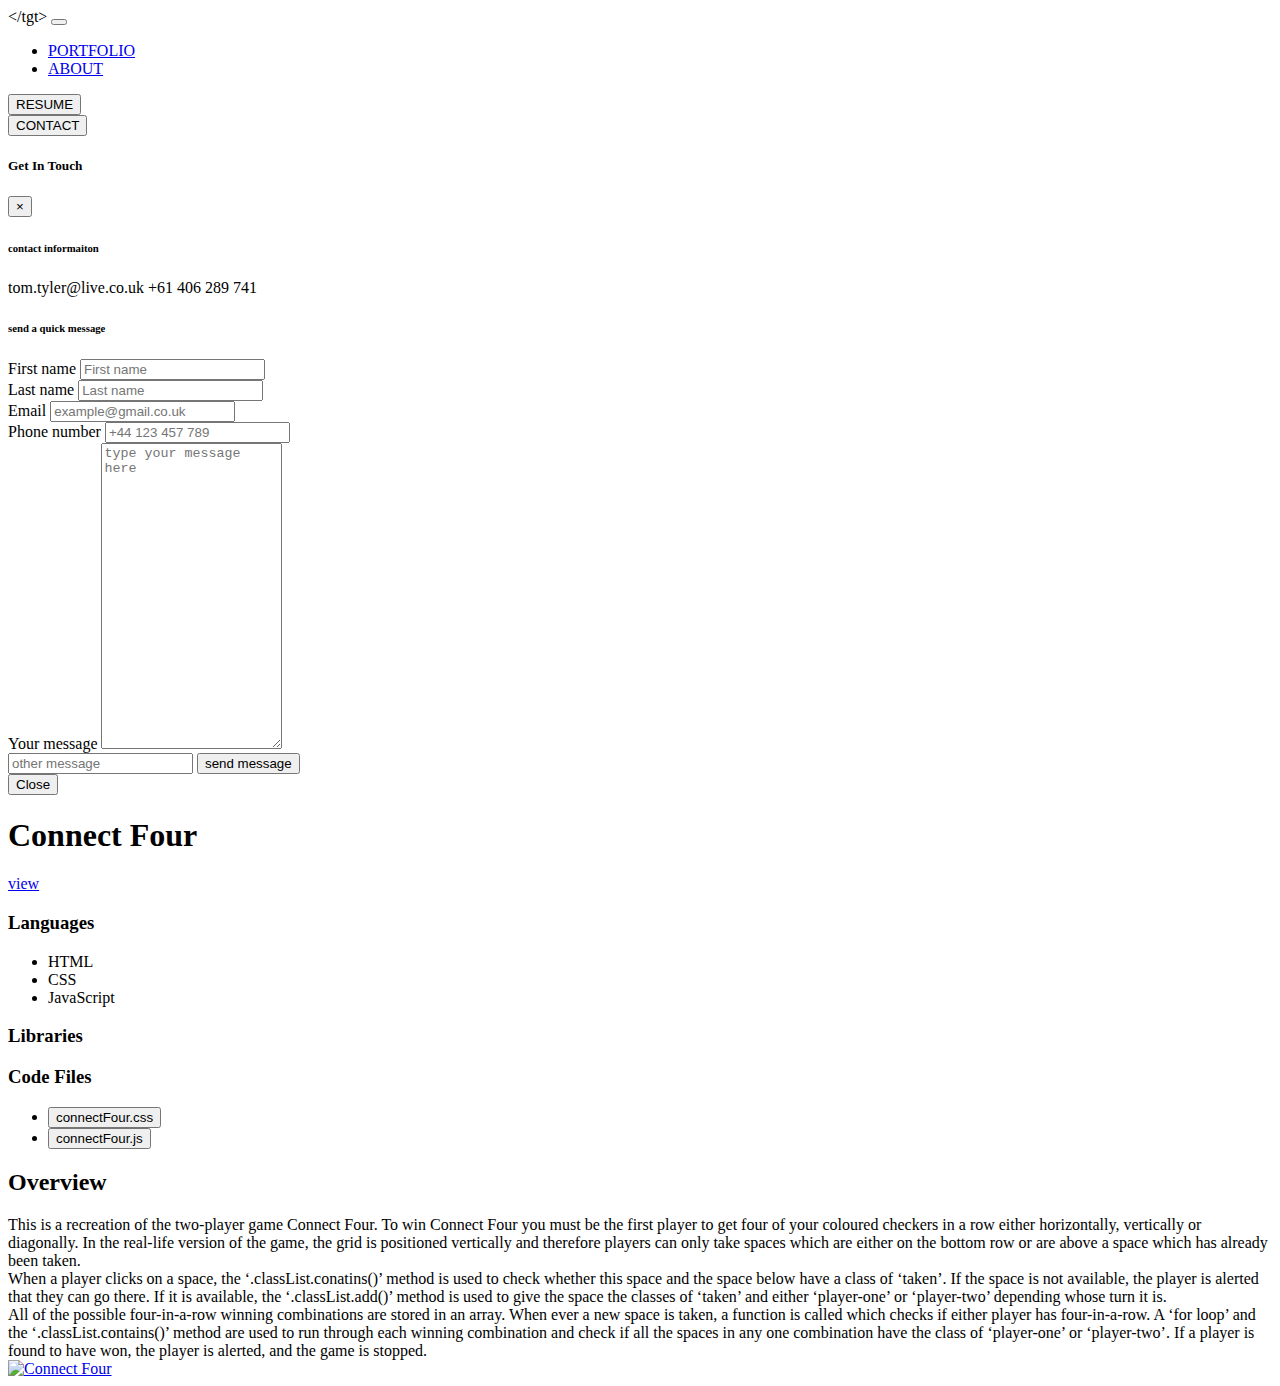
==== details.html @ 8d2fe2ae "first commit" ====
<!DOCTYPE html>
<html lang="en">
	<head>
		<meta charset="utf-8">
		<meta name="viewport" content="width=device-width, initial-scale=0.86, maximum-scale=3.0, minimum-scale=0.86">
		<title>Connect Four | Details</title>

		<!-- fonts & favicons -->
		<link rel="shortcut icon" href="../../images/favicon.ico">
		<link href="https://fonts.googleapis.com/css2?family=Courier+Prime:wght@400;700&display=swap" rel="stylesheet">
		<link href="https://fonts.googleapis.com/css2?family=Cutive+Mono&display=swap" rel="stylesheet">
		
		<!-- CSS files -->
		<link rel="stylesheet" href="../../assets/css/fontAwesome/css/all.css">
		<link rel="stylesheet" href="../../assets/js/lib/bootstrap-4.5.0-dist/css/bootstrap.min.css">
		<link rel="stylesheet" type="text/css" href="../../assets/css/main.css">
	</head>
	<body>

		<nav class="navbar navbar-expand-lg">
			<div class="container position-relative px-2">

			  <span class="navbar-brand mr-4"><i class="fas fa-wave-square logo"></i> &lt;/<span>tgt</span>&gt;</span>
			  <button class="navbar-toggler position-absolute border-0" type="button" data-toggle="collapse" data-target="#navbarSupportedContent" aria-controls="navbarSupportedContent" aria-expanded="false" aria-label="Toggle navigation">
			    <i class="fas fa-bars"></i>
			  </button>

			  <div class="collapse navbar-collapse" id="navbarSupportedContent">
			    <ul class="navbar-nav">
			      <li class="nav-item pt-3 pt-lg-0 ml-3">
			        <a class="nav-link d-inline"href="../../index.html">PORTFOLIO</a>
			      </li>
			      <li class="nav-item py-2 py-lg-0 ml-3">
			        <a class="nav-link d-inline" href="../../about.html">ABOUT</a>
			      </li>
			    </ul>  	      
			  </div>

			  <div class="media position-absolute">
				<form method="get" action="shortHandResume.pdf" target="_blank">
					<button class="border-0 bg-transparent" type="submit">			
					   	<span class="d-none d-lg-inline">RESUME </span>
					   	<i class="fas fa-file"></i>
					</button>
				</form>
				<button class="border-0 bg-transparent ml-3" type="button" data-toggle="modal" data-target="#staticBackdrop">
					<span class="d-none d-lg-inline">CONTACT </span>
					<i class="fas fa-paper-plane"></i>
				</button>
				<div class="ml-3">
					<i class="fas fa-adjust displayModeToggle"></i>
				</div>
			  </div>

			</div>  	
		</nav>

		<div class="modal fade" id="staticBackdrop" data-backdrop="static" tabindex="-1" role="dialog" aria-labelledby="staticBackdropLabel" aria-hidden="true">
		  <div class="modal-dialog" role="document">
		    <div class="modal-content">
		      <div class="modal-header">
		        <h5 class="modal-title" id="staticBackdropLabel">Get In Touch</h5>
		        <button type="button" class="btn btn-secondary px-1 py-0" data-dismiss="modal" aria-label="Close">
		          <span aria-hidden="true">&times;</span>
		        </button>
		      </div>
		      <div class="modal-body">
		      	<h6 class="subHead">contact informaiton</h6>
		      	<span class="d-block pb-2">
			      	<i class="fas fa-envelope"></i>
			      	<span> tom.tyler@live.co.uk</span>
			     </span>
			     <span class="d-block pb-2">
		      		<i class="fas fa-mobile-alt"></i>
		      		<span> +61 406 289 741</span>
		      	</span>
		      	<h6 class="subHead mt-4">send a quick message</h6>
		      	<form action="contact_form.php" method="POST">
		      		<div class="form-row">
					    <div class="form-group col-md-6">
					      <label for="firstName">First name</label>
					      <input type="text" class="form-control" id="firstName" name="firstName" placeholder="First name" required>
					    </div>
					    <div class="form-group col-md-6">
					      <label for="lastName">Last name</label>
					      <input type="text" class="form-control" id="lastName" name="lastName" placeholder="Last name" required>
					    </div>
					</div>
					<div class="form-group">
					    <label for="email">Email</label>
					    <input type="email" class="form-control" id="\email" name="email" placeholder="example@gmail.co.uk" required>
					</div>
					<div class="form-group">
					    <label for="phone">Phone number</label>
					    <input type="phone" class="form-control" id="phone" name="phone" placeholder="+44 123 457 789" required>
					</div>
					<div class="form-group">
					  	<label for="message">Your message</label>
					    <textarea class="form-control" id="message" name="message" placeholder="type your message here" style="height:300px;" required></textarea>
					</div>
					<input class="d-none" type="text" name="other-message" placeholder="other message">
					<input type="submit" name="submit" class="btn btnMain" value="send message">
		      	</form>
		      </div>
		      <div class="modal-footer">
		        <button type="button" class="btn btn-secondary" data-dismiss="modal">Close</button>
		      </div>
		    </div>
		  </div>
		</div>

		<div class="container py-5">
			<div class="row flex-column-reverse flex-lg-row align-items-start mx-3 mx-md-0">
				<div class="col-lg-7 mt-4 mt-lg-0 px-0 pr-md-3">
					<div class="d-flex justify-content-between mb-3">
						<h1 class="d-inline m-0">Connect Four</h1>
						<a class="btn btnMain d-inline" href="../../games/connectFour/index.html" target="_blank">view</a>
					</div>
					<div class="lineTop lineBottom">
						<h3 class="subHead m-0 py-2">Languages <i class="fas fa-plus collapsable-list-toggle" tabindex="0"></i></h3>
						<ul class="collapsable-list">
							<li>HTML</li>
							<li>CSS</li>
							<li>JavaScript</li>
						</ul>
					</div>
					<div class="lineBottom">
						<h3 class="subHead m-0 py-2">Libraries <i class="fas fa-plus collapsable-list-toggle" tabindex="0"></i></h3>
						<ul class="collapsable-list">
						</ul>
					</div>
					<div class="lineBottom">
						<h3 class="subHead m-0 py-2">Code Files <i class="fas fa-plus collapsable-list-toggle" tabindex="0"></i></h3>
						<ul class="collapsable-list">
							<li>
								<form method="get" action="connectFour.css" target="_blank">
									<button class="border-0 bg-transparent" type="submit">			
										   <span class="code-file-link">connectFour.css</span>
									</button>
								</form>
							</li>
							<li>
								<form method="get" action="connectFour.js" target="_blank">
									<button class="border-0 bg-transparent" type="submit">			
										   <span class="code-file-link">connectFour.js</span>
									</button>
								</form>
							</li>
						</ul>
					</div>
					<div class="m-0 py-5">
						<h2>Overview</h2>
						<div class="mt-4">This is a recreation of the two-player game Connect Four. To win Connect Four you must be the first player to get four of your coloured checkers in a row either horizontally, vertically or diagonally. In the real-life version of the game, the grid is positioned vertically and therefore players can only take spaces which are either on the bottom row or are above a space which has already been taken.</div>
						<div class="mt-4">When a player clicks on a space, the ‘.classList.conatins()’ method is used to check whether this space and the space below have a class of ‘taken’. If the space is not available, the player is alerted that they can go there. If it is available, the ‘.classList.add()’ method is used to give the space the classes of ‘taken’ and either ‘player-one’ or ‘player-two’ depending whose turn it is.</div>
						<div class="mt-4">All of the possible four-in-a-row winning combinations are stored in an array. When ever a new space is taken, a function is called which checks if either player has four-in-a-row. A ‘for loop’ and the ‘.classList.contains()’ method are used to run through each winning combination and check if all the spaces in any one combination have the class of ‘player-one’ or ‘player-two’. If a player is found to have won, the player is alerted, and the game is stopped.</div>
					</div>					
				</div>
				<div class="col-lg-5 px-0 pl-lg-4 d-flex justify-content-center">
					<a href="../../games/connectFour/index.html" target="_blank">
						<img class="rounded imgDetail" src="../../images/connectFourCard.png" alt="Connect Four">
					</a>			
				</div>
			</div>
			
		</div>
		
		<!-- JavaScript files -->
		<script type="text/javascript" src="../../assets/js/lib/jquery-3.5.1.min.js"></script>
		<script type="text/javascript" src="../../assets/js/main.js"></script>
		<script src="https://cdn.jsdelivr.net/npm/popper.js@1.16.0/dist/umd/popper.min.js" integrity="sha384-Q6E9RHvbIyZFJoft+2mJbHaEWldlvI9IOYy5n3zV9zzTtmI3UksdQRVvoxMfooAo" crossorigin="anonymous"></script>
		<script src="../../assets/js/lib/bootstrap-4.5.0-dist/js/bootstrap.min.js"></script>

	</body>
	
</html>
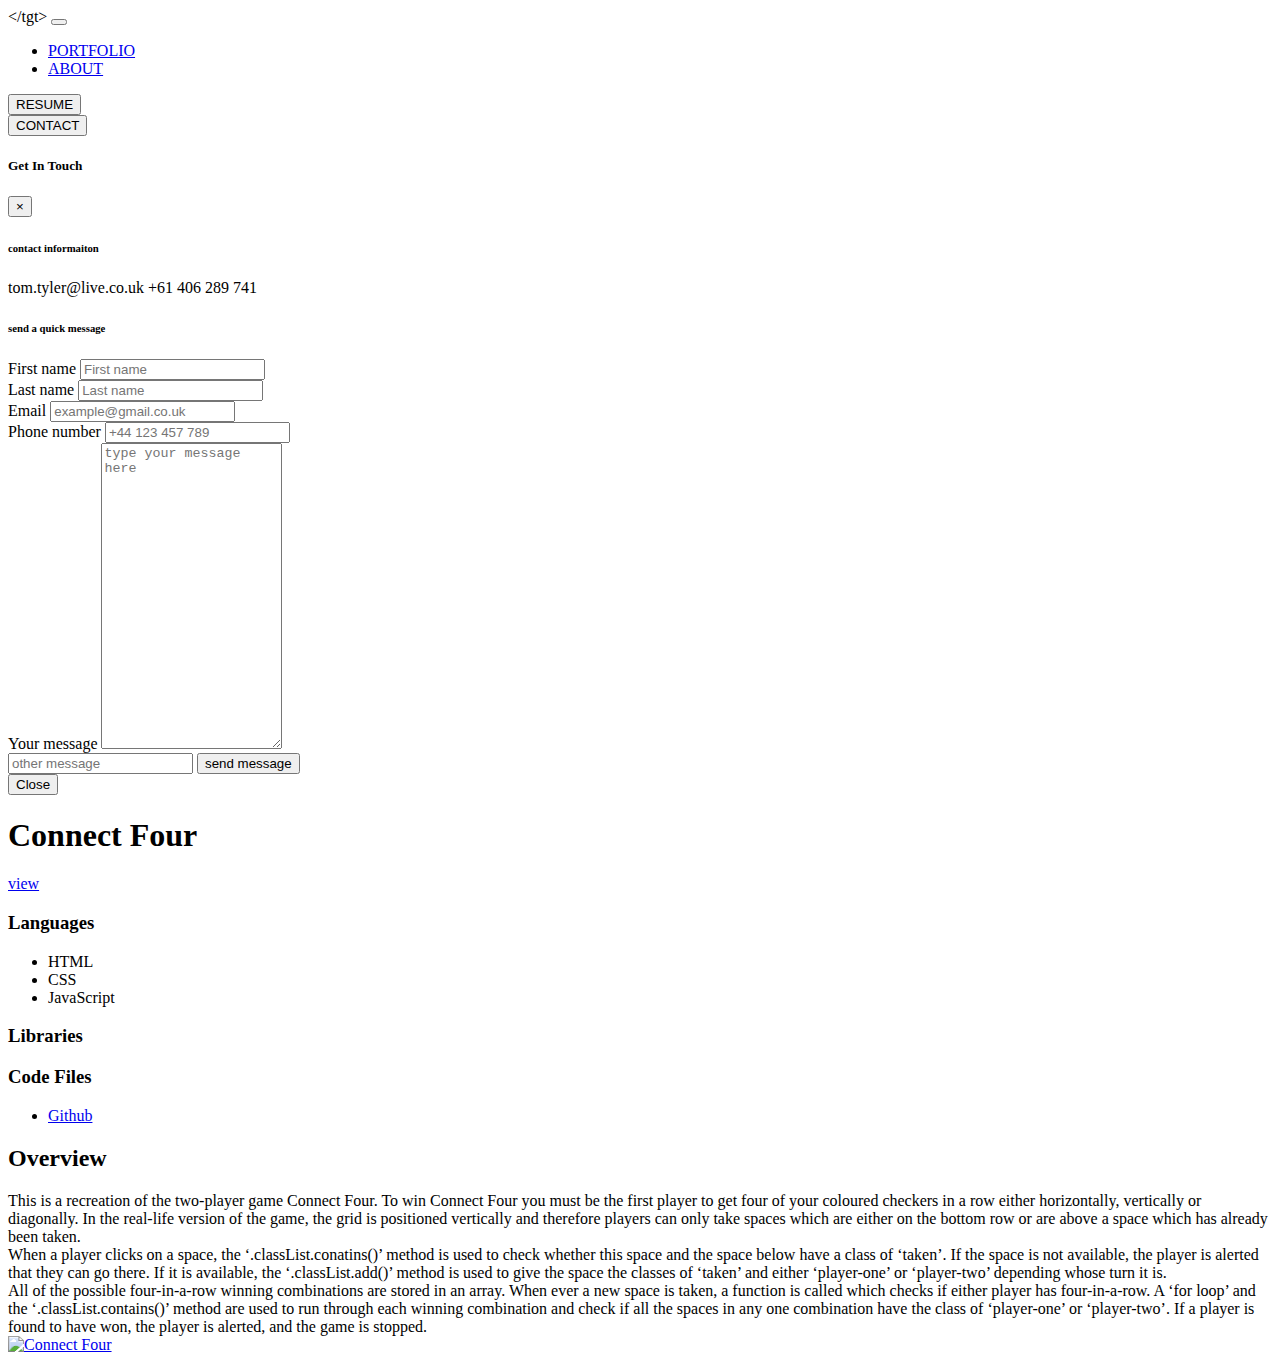
==== commit 4c23eece: "add link to github on details page" ====
--- a/details.html
+++ b/details.html
@@ -133,18 +133,7 @@
 						<h3 class="subHead m-0 py-2">Code Files <i class="fas fa-plus collapsable-list-toggle" tabindex="0"></i></h3>
 						<ul class="collapsable-list">
 							<li>
-								<form method="get" action="connectFour.css" target="_blank">
-									<button class="border-0 bg-transparent" type="submit">			
-										   <span class="code-file-link">connectFour.css</span>
-									</button>
-								</form>
-							</li>
-							<li>
-								<form method="get" action="connectFour.js" target="_blank">
-									<button class="border-0 bg-transparent" type="submit">			
-										   <span class="code-file-link">connectFour.js</span>
-									</button>
-								</form>
+								<a href="https://github.com/tylert93/connectFour.git" target="_blank">Github</a>
 							</li>
 						</ul>
 					</div>
